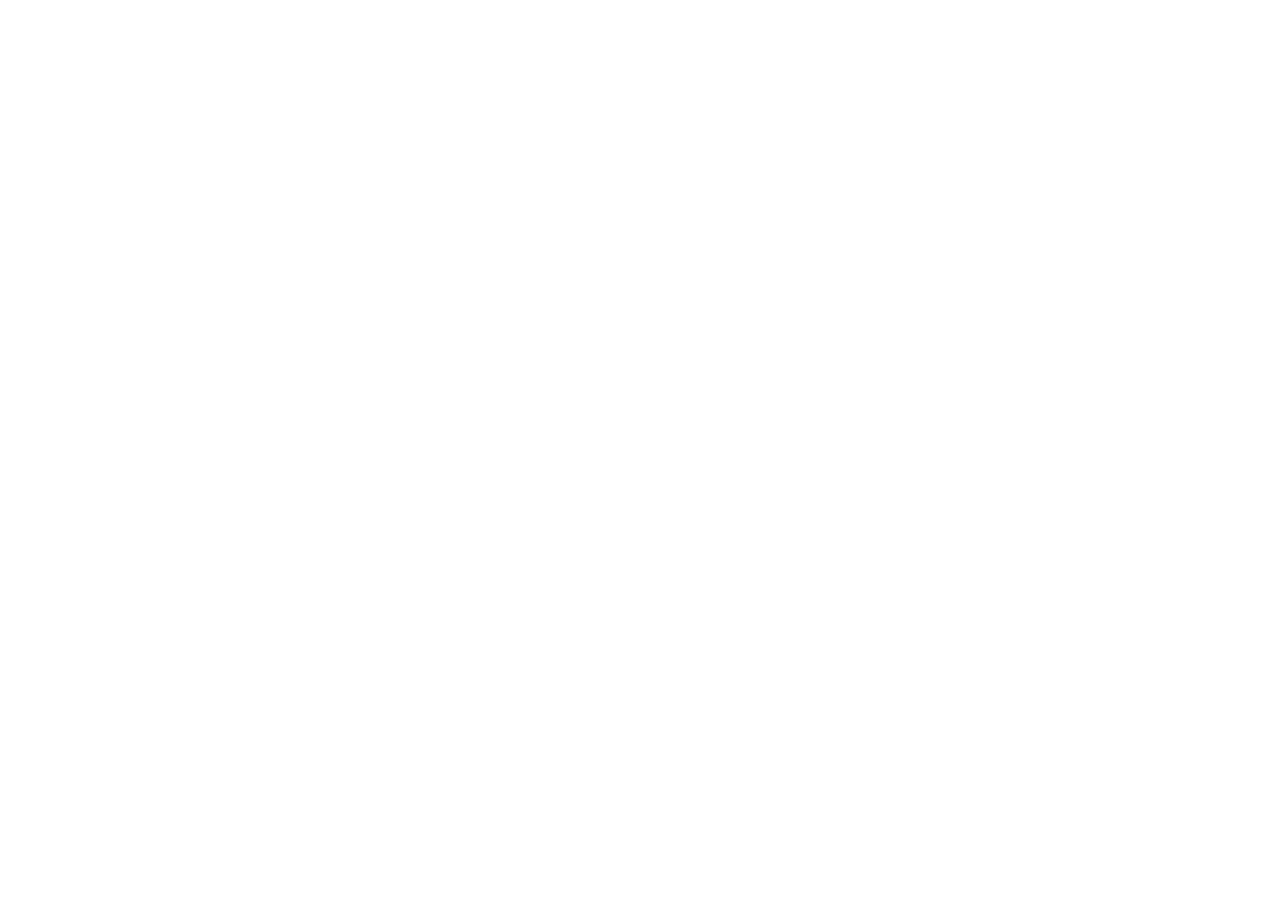
==== index.html @ 77419196 "Initial Commit" ====
<!DOCTYPE html>
<html lang="en">

<head>
  <meta charset="UTF-8">
  <meta name="viewport" content="width=device-width, initial-scale=1.0">
  <meta http-equiv="X-UA-Compatible" content="ie=edge">
  <title>Coffee And Cake - Home</title>
</head>

<body>
  <!--
    Coffee & Cake
    About us
    We’ve been baking and brewing for over 10 years already! Anyone who’s tried our delicious cakes and our signature coffee at least once is now our loyal customer.
    Visit our fabulous little coffee shop, and each hour spent will leave a lasting impression for the rest of your week.
    Our menu:
    Desserts
    •	Cupcakes
    o	Chocolate
    o	Vanilla
    o	Red Velvet
    •	Sweets
    Coffee
    •	Americano
    •	Espresso
    •	Cappuccino
    How to place an order?
    1)	Select the cake that you like
    2)	Call (000) 000-0000 and order your cake

    Contact us
  -->
</body>

</html>
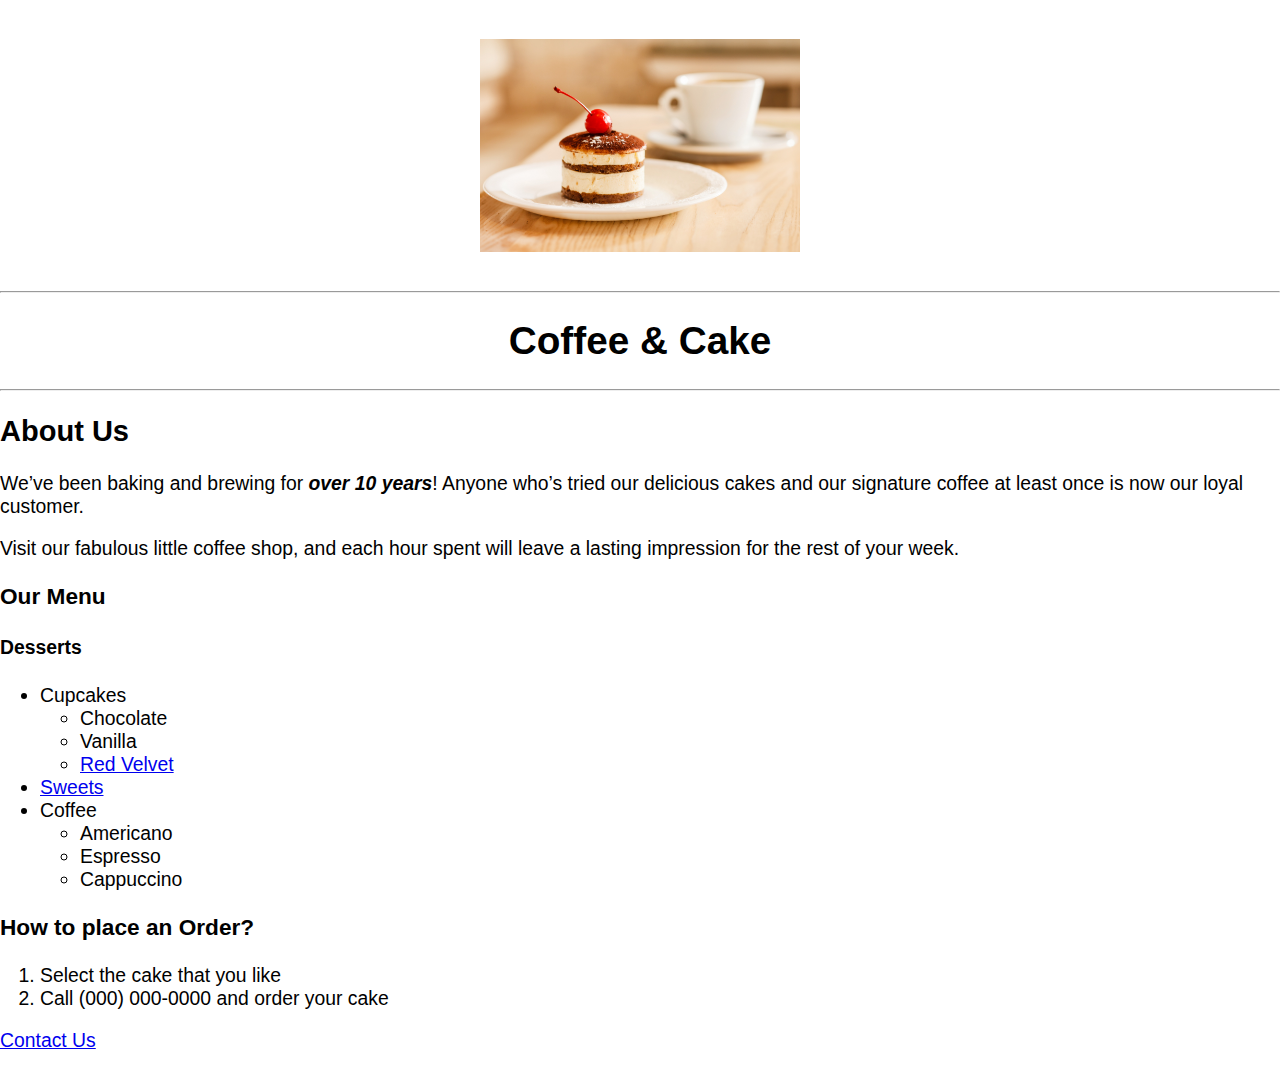
==== commit 51cc4c90: "Completed homepage, cheated a little tiny bit and used css! :)" ====
--- a/index.html
+++ b/index.html
@@ -5,32 +5,60 @@
   <meta charset="UTF-8">
   <meta name="viewport" content="width=device-width, initial-scale=1.0">
   <meta http-equiv="X-UA-Compatible" content="ie=edge">
+  <link rel="stylesheet" href="./css/styles.css">
   <title>Coffee And Cake - Home</title>
 </head>
 
 <body>
-  <!--
-    Coffee & Cake
-    About us
-    We’ve been baking and brewing for over 10 years already! Anyone who’s tried our delicious cakes and our signature coffee at least once is now our loyal customer.
-    Visit our fabulous little coffee shop, and each hour spent will leave a lasting impression for the rest of your week.
-    Our menu:
-    Desserts
-    •	Cupcakes
-    o	Chocolate
-    o	Vanilla
-    o	Red Velvet
-    •	Sweets
-    Coffee
-    •	Americano
-    •	Espresso
-    •	Cappuccino
-    How to place an order?
-    1)	Select the cake that you like
-    2)	Call (000) 000-0000 and order your cake
+  <img src="./images/cake.jpg" alt="Picture of a delicious cake!">
 
-    Contact us
-  -->
+  <hr>
+  <h1>Coffee &amp; Cake</h1>
+  <hr>
+
+  <h2>About Us</h2>
+
+  <p>We’ve been baking and brewing for <strong><em>over 10 years</em></strong>! Anyone who’s tried our delicious
+    cakes and our signature coffee at least once is now our loyal customer.</p>
+
+  <p>Visit our fabulous little coffee shop, and each hour spent will leave a lasting impression for the rest of your
+    week.</p>
+
+  <h3>Our Menu</h3>
+
+  <h4>Desserts</h4>
+
+  <div class="listContainer">
+    <ul>
+      <li>Cupcakes
+        <ul>
+          <li>Chocolate</li>
+          <li>Vanilla</li>
+          <li><a href="./cupcake.html">Red Velvet</a></li>
+        </ul>
+      </li>
+      <li><a href="./sweets.html">Sweets</a></li>
+      <li>Coffee
+        <ul>
+          <li>Americano</li>
+          <li>Espresso</li>
+          <li>Cappuccino</li>
+        </ul>
+      </li>
+    </ul>
+  </div>
+
+  <h3>How to place an Order?</h3>
+
+  <div class="listContainer">
+    <ol>
+      <li>Select the cake that you like</li>
+      <li>Call (000) 000-0000 and order your cake</li>
+    </ol>
+  </div>
+
+  <a href="./contacts.html">Contact Us</a>
+
 </body>
 
 </html>--- a/css/styles.css
+++ b/css/styles.css
@@ -0,0 +1,24 @@
+html,
+body {
+  width: 100%;
+  min-height: 100vh;
+  padding: 0;
+  margin: 0;
+  font-size: 1.1rem;
+  font-family: Arial;
+}
+
+body {
+  margin: 2em 0;
+}
+
+/*Homepage*/
+h1 {
+  text-align: center;
+}
+
+img {
+  width: 25%;
+  display: block;
+  margin: 0 auto 2em auto;
+}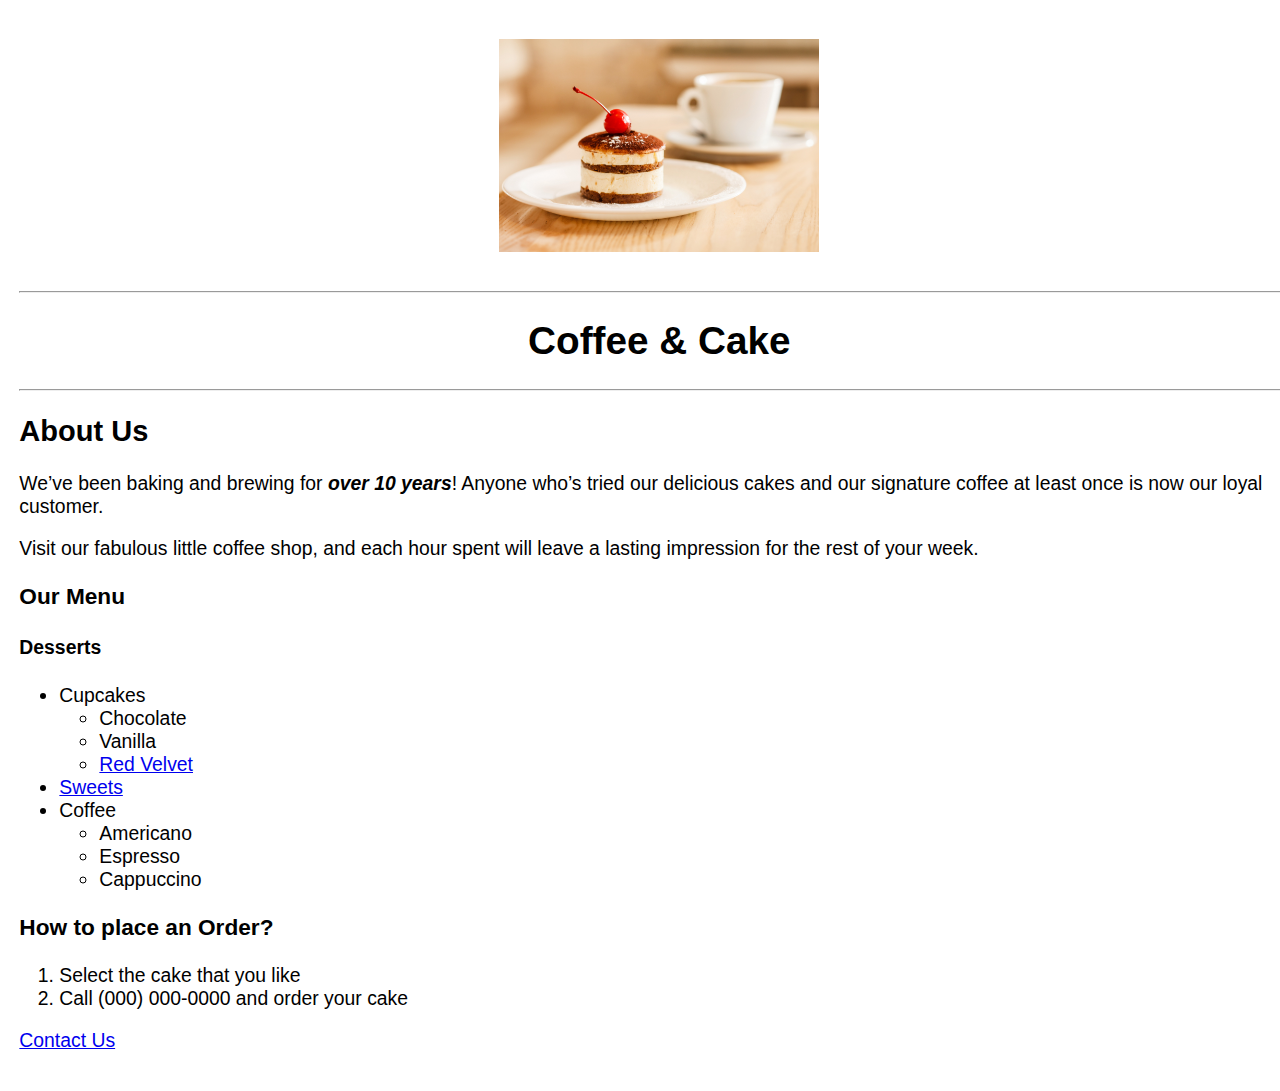
==== commit f8c51332: "Completed the Contact Page" ====
--- a/index.html
+++ b/index.html
@@ -10,7 +10,7 @@
 </head>
 
 <body>
-  <img src="./images/cake.jpg" alt="Picture of a delicious cake!">
+  <img class="cakeImage" src="./images/cake.jpg" alt="Picture of a delicious cake!">
 
   <hr>
   <h1>Coffee &amp; Cake</h1>
@@ -58,7 +58,6 @@
   </div>
 
   <a href="./contacts.html">Contact Us</a>
-
 </body>
 
 </html>--- a/css/styles.css
+++ b/css/styles.css
@@ -2,23 +2,29 @@
 body {
   width: 100%;
   min-height: 100vh;
-  padding: 0;
-  margin: 0;
+
   font-size: 1.1rem;
   font-family: Arial;
 }
 
 body {
-  margin: 2em 0;
+  margin: 2em 1em;
 }
 
-/*Homepage*/
+/* Homepage */
 h1 {
   text-align: center;
 }
 
-img {
+.cakeImage {
   width: 25%;
   display: block;
   margin: 0 auto 2em auto;
+}
+
+/* Contact */
+.mapImage {
+  width: 35%;
+  display: block;
+  margin: 0 auto 2em auto;
 }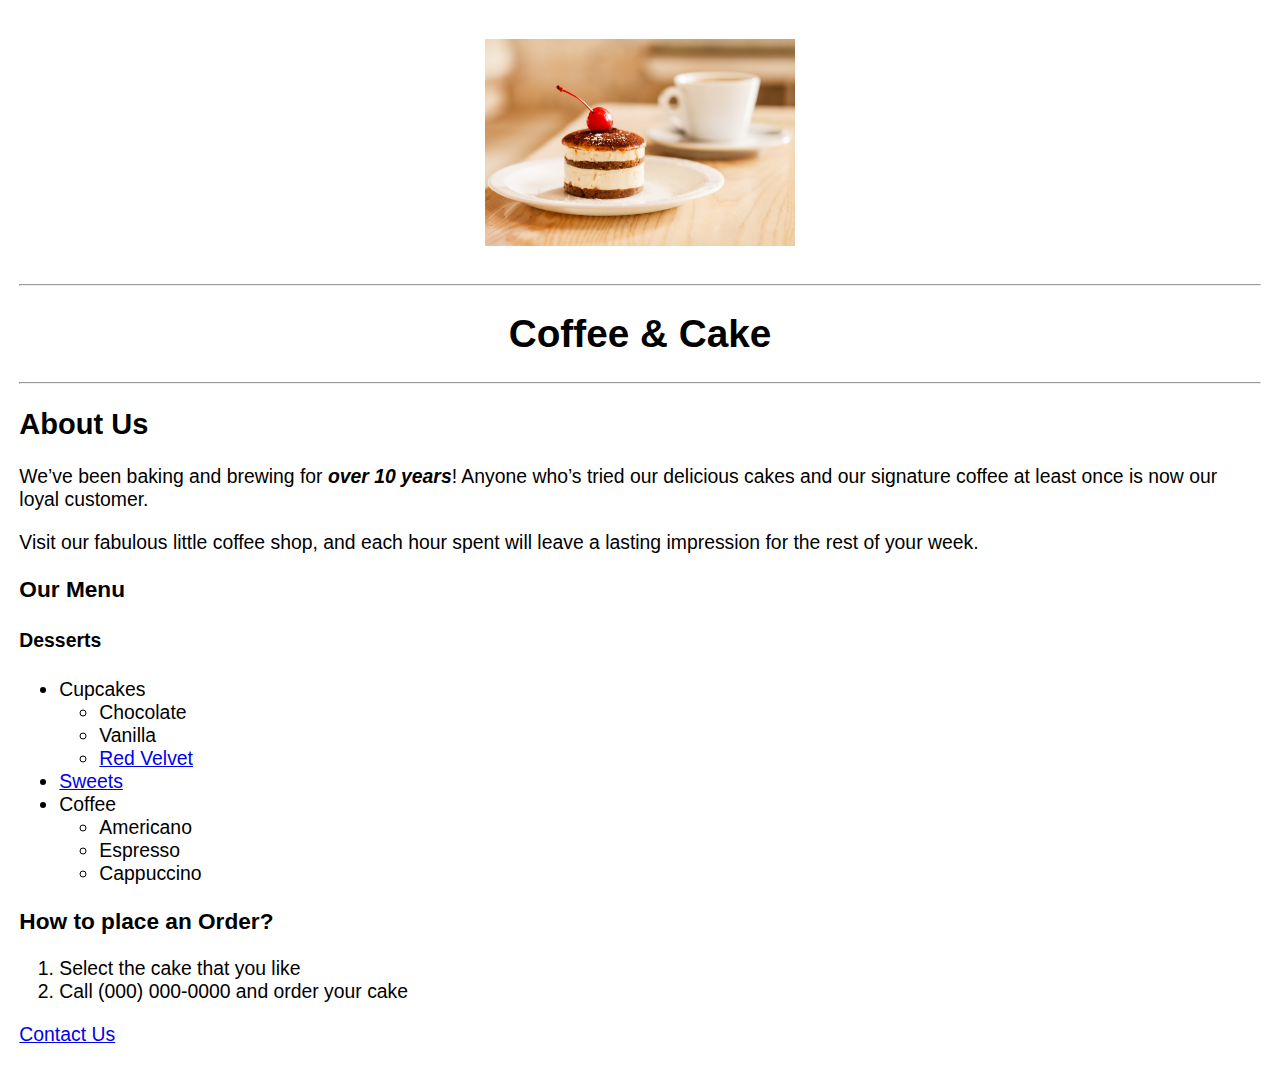
==== commit 44e63419: "Completed sweets page" ====
--- a/index.html
+++ b/index.html
@@ -37,7 +37,7 @@
           <li><a href="./cupcake.html">Red Velvet</a></li>
         </ul>
       </li>
-      <li><a href="./sweets.html">Sweets</a></li>
+      <li><a href="./dessert/sweets.html">Sweets</a></li>
       <li>Coffee
         <ul>
           <li>Americano</li>
--- a/css/styles.css
+++ b/css/styles.css
@@ -1,8 +1,6 @@
 html,
 body {
-  width: 100%;
   min-height: 100vh;
-
   font-size: 1.1rem;
   font-family: Arial;
 }
@@ -11,7 +9,6 @@
   margin: 2em 1em;
 }
 
-/* Homepage */
 h1 {
   text-align: center;
 }
@@ -27,4 +24,11 @@
   width: 35%;
   display: block;
   margin: 0 auto 2em auto;
+}
+
+/* Sweets */
+.sweetsImage {
+  width: 35%;
+  display: block;
+  margin: 0 auto 2em auto;
 }